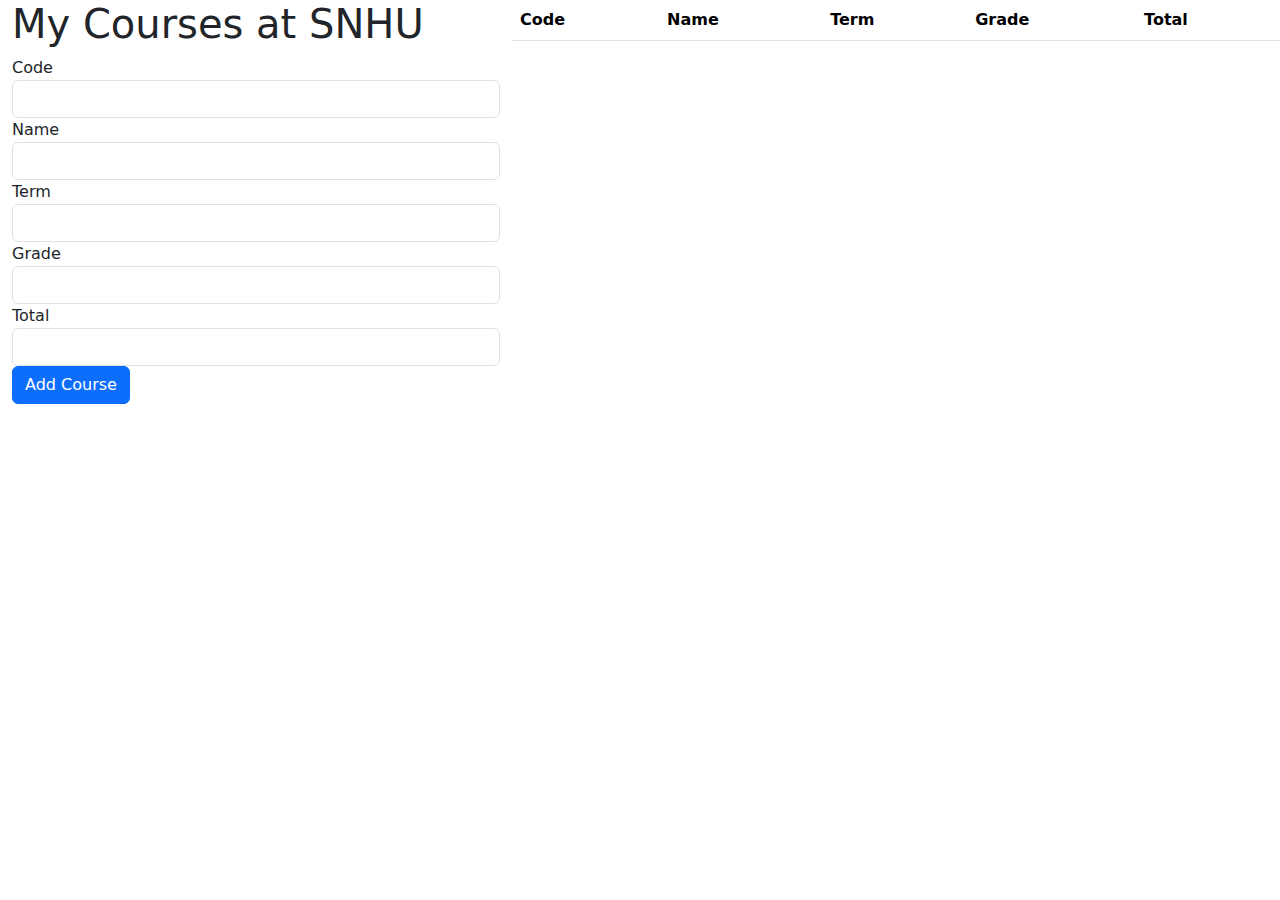
==== snhu/index.html @ 6eac2617 "Css" ====
<!DOCTYPE html>
<html lang="en">

<head>
     <meta charset="UTF-8">
     <meta http-equiv="X-UA-Compatible" content="IE=edge">
     <meta name="viewport" content="width=device-width, initial-scale=1.0">
     <title>SNHU - My courses</title>
     <link rel="stylesheet" href="https://cdn.jsdelivr.net/npm/bootstrap@5.2.3/dist/css/bootstrap.min.css">
     <link rel="stylesheet" href="./css/style.css">
</head>

<body>
     <div class="wrapper row">
          <div class="form-wrapper col-xs-12 col-sm-12 col-md-6 col-lg-4 col-xl-4">
               <h1>
                    <i class="fas fa-book-open text-primary"></i> My <span>Courses </span>at SNHU
               </h1>
               <form id="course_form">
                    <div class="form-group">
                         <label for="code">Code</label>
                         <input type="text" id="code" class="form-control">
                    </div>
                    <div class="form-group">
                         <label for="name">Name</label>
                         <input type="text" id="name" class="form-control">
                    </div>
                    <div class="form-group">
                         <label for="term">Term</label>
                         <input type="text" id="term" class="form-control">
                    </div>
                    <div class="form-group">
                         <label for="grade">Grade</label>
                         <input type="number" id="grade" class="form-control">
                    </div>
                    <div class="form-group">
                         <label for="total">Total</label>
                         <input type="number" id="total" class="form-control">
                    </div>
                    <input type="submit" value="Add Course" class="btn btn-primary btn-block">
               </form>
          </div>
          <table class="table table-striped col-xs-12 col-sm-12 col-md-6 col-lg-8 col-xl-8">
               <thead>
                    <tr>
                         <th>Code</th>
                         <th>Name</th>
                         <th>Term</th>
                         <th>Grade</th>
                         <th>Total</th>
                    </tr>
               </thead>
               <tbody id="courses"></tbody>
          </table>
     </div>

     <script src="script.js" type="module"></script>
     <script src="https://cdn.jsdelivr.net/npm/bootstrap@5.2.3/dist/js/bootstrap.bundle.min.js"></script>
</body>

</html>
---- snhu/css/style.css ----
body,
html,
::after,
::before {
  margin: 0px;
  padding: 0px;
}

body {
  display: flex;
  justify-content: center;
}

.wrapper {
  width: 100%;
}

.form-wrapper {
  width: 40%;
}

.table {
  width: 60%;
}
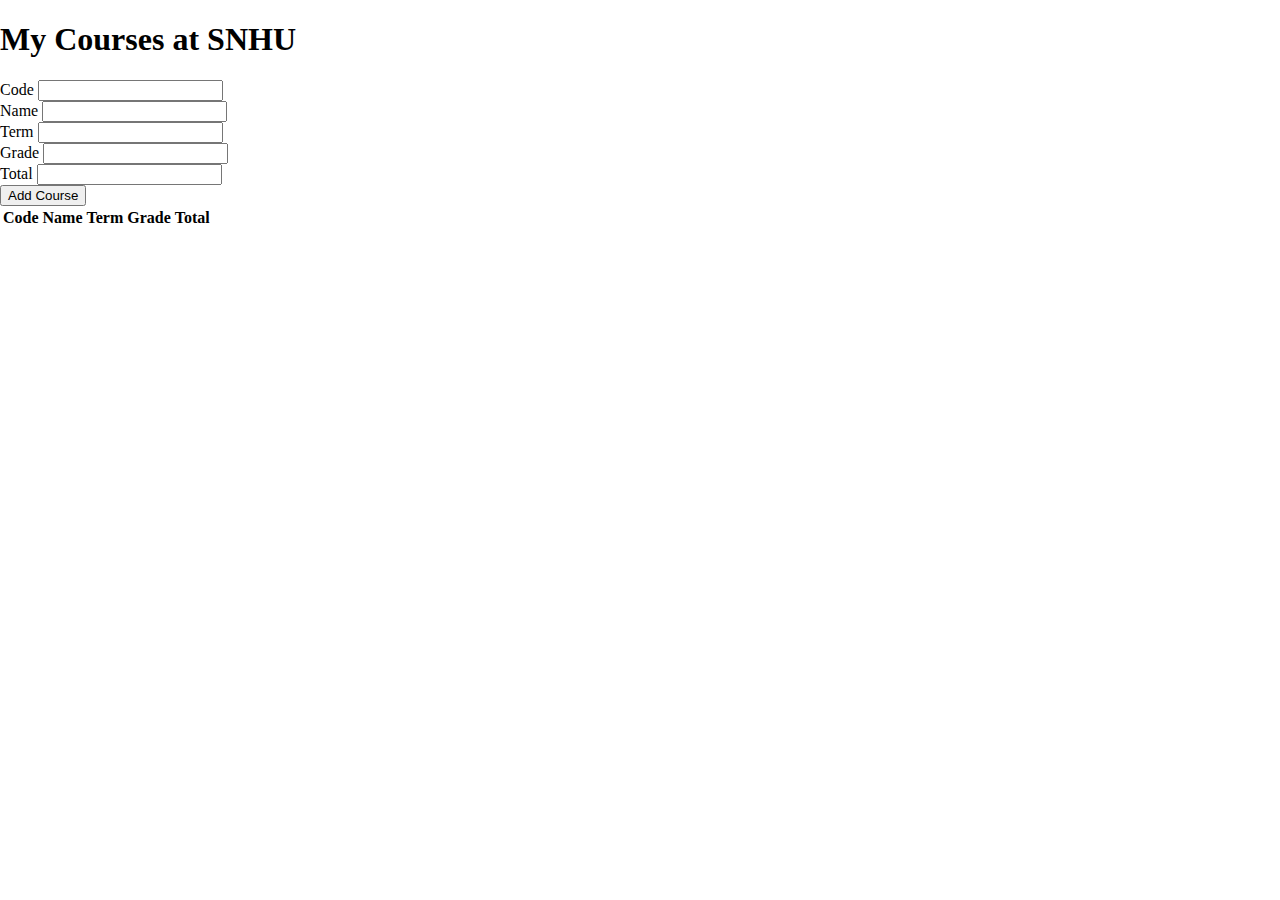
==== commit 5e7de3cd: "removing bootstrap" ====
--- a/snhu/index.html
+++ b/snhu/index.html
@@ -6,13 +6,12 @@
      <meta http-equiv="X-UA-Compatible" content="IE=edge">
      <meta name="viewport" content="width=device-width, initial-scale=1.0">
      <title>SNHU - My courses</title>
-     <link rel="stylesheet" href="https://cdn.jsdelivr.net/npm/bootstrap@5.2.3/dist/css/bootstrap.min.css">
      <link rel="stylesheet" href="./css/style.css">
 </head>
 
 <body>
      <div class="wrapper row">
-          <div class="form-wrapper col-xs-12 col-sm-12 col-md-6 col-lg-4 col-xl-4">
+          <div class="form-wrapper">
                <h1>
                     <i class="fas fa-book-open text-primary"></i> My <span>Courses </span>at SNHU
                </h1>
@@ -40,7 +39,7 @@
                     <input type="submit" value="Add Course" class="btn btn-primary btn-block">
                </form>
           </div>
-          <table class="table table-striped col-xs-12 col-sm-12 col-md-6 col-lg-8 col-xl-8">
+          <table>
                <thead>
                     <tr>
                          <th>Code</th>
@@ -55,7 +54,6 @@
      </div>
 
      <script src="script.js" type="module"></script>
-     <script src="https://cdn.jsdelivr.net/npm/bootstrap@5.2.3/dist/js/bootstrap.bundle.min.js"></script>
 </body>
 
 </html>--- a/snhu/css/style.css
+++ b/snhu/css/style.css
@@ -9,6 +9,7 @@
 body {
   display: flex;
   justify-content: center;
+  width: 100%;
 }
 
 .wrapper {
@@ -16,9 +17,9 @@
 }
 
 .form-wrapper {
-  width: 40%;
+  width: 300px;
 }
 
 .table {
-  width: 60%;
+  width: 700px;
 }
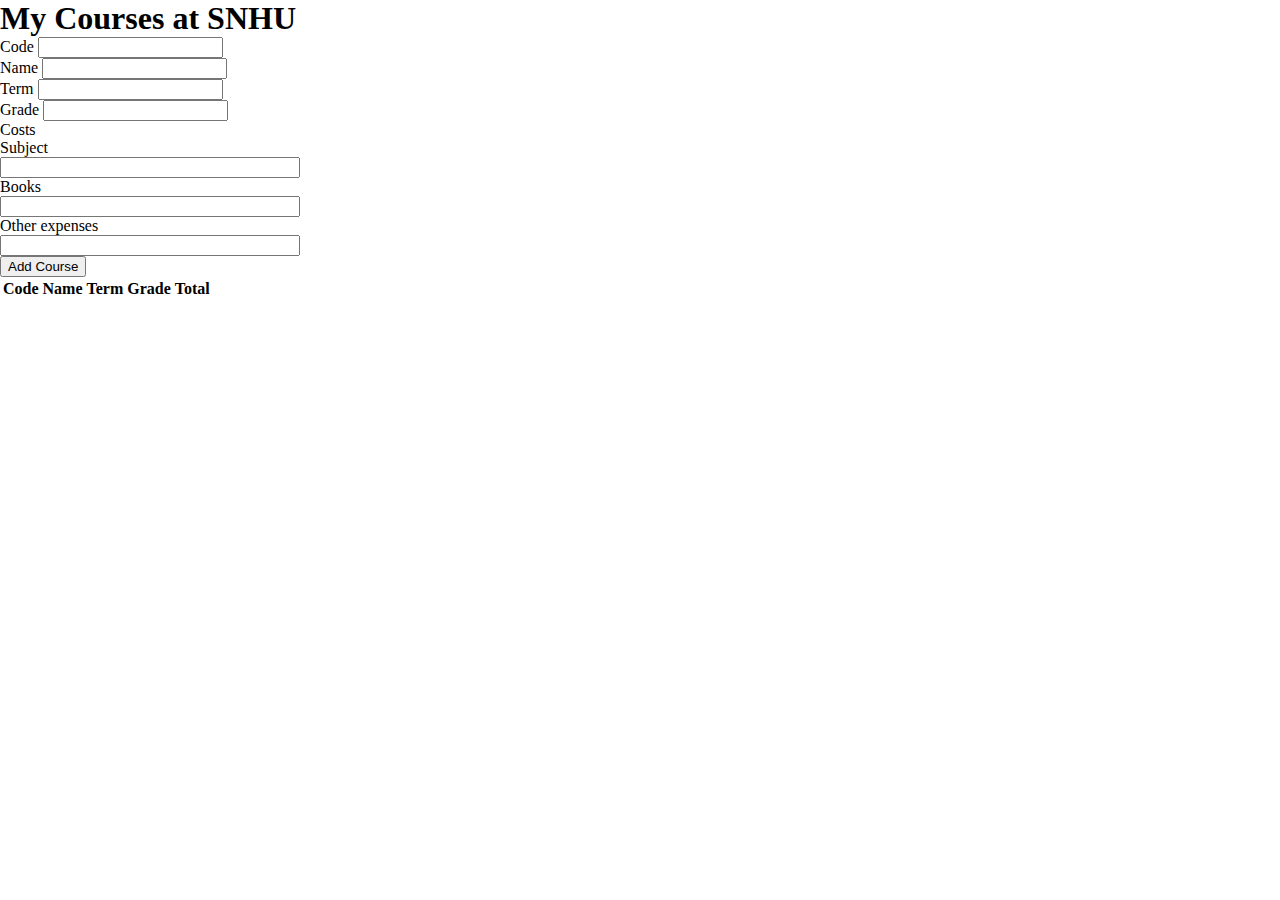
==== commit b456d722: "adding total" ====
--- a/snhu/index.html
+++ b/snhu/index.html
@@ -11,10 +11,10 @@
 
 <body>
      <div class="wrapper row">
+          <h1>
+               <i class="fas fa-book-open text-primary"></i> My <span>Courses </span>at SNHU
+          </h1>
           <div class="form-wrapper">
-               <h1>
-                    <i class="fas fa-book-open text-primary"></i> My <span>Courses </span>at SNHU
-               </h1>
                <form id="course_form">
                     <div class="form-group">
                          <label for="code">Code</label>
@@ -32,9 +32,14 @@
                          <label for="grade">Grade</label>
                          <input type="number" id="grade" class="form-control">
                     </div>
-                    <div class="form-group">
-                         <label for="total">Total</label>
-                         <input type="number" id="total" class="form-control">
+                    <div class="form-group-costs">
+                         <p>Costs</p>
+                         <label for="subject">Subject</label>
+                         <input type="number" id="subject" class="form-control">
+                         <label for="books">Books</label>
+                         <input type="number" id="books" class="form-control">
+                         <label for="other">Other expenses</label>
+                         <input type="number" id="other" class="form-control">
                     </div>
                     <input type="submit" value="Add Course" class="btn btn-primary btn-block">
                </form>
--- a/snhu/css/style.css
+++ b/snhu/css/style.css
@@ -1,14 +1,23 @@
 body,
 html,
 ::after,
-::before {
+::before,
+h1,
+h2,
+h3,
+h4,
+h5,
+h6,
+p {
   margin: 0px;
   padding: 0px;
+  box-sizing: border-box;
 }
 
 body {
   display: flex;
   justify-content: center;
+  align-items: center;
   width: 100%;
 }
 
@@ -23,3 +32,12 @@
 .table {
   width: 700px;
 }
+
+.form-group-costs {
+  display: flex;
+  flex-direction: column;
+}
+
+.form-group-costs > label input {
+  margin-left: 20px;
+}
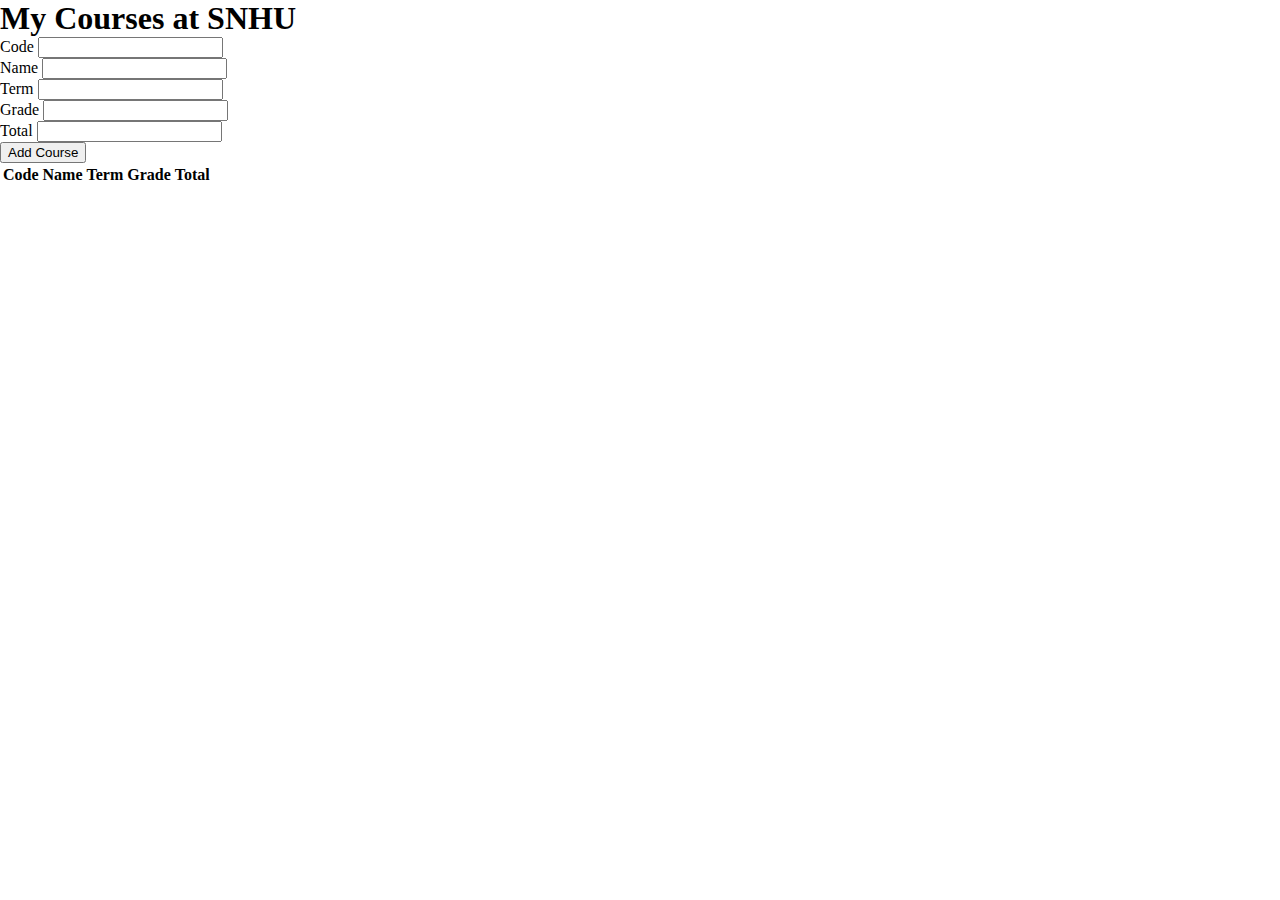
==== commit 843d87e3: "commit" ====
--- a/snhu/index.html
+++ b/snhu/index.html
@@ -14,6 +14,7 @@
           <h1>
                <i class="fas fa-book-open text-primary"></i> My <span>Courses </span>at SNHU
           </h1>
+          <p id="contenttotal"></p>
           <div class="form-wrapper">
                <form id="course_form">
                     <div class="form-group">
@@ -32,19 +33,14 @@
                          <label for="grade">Grade</label>
                          <input type="number" id="grade" class="form-control">
                     </div>
-                    <div class="form-group-costs">
-                         <p>Costs</p>
-                         <label for="subject">Subject</label>
-                         <input type="number" id="subject" class="form-control">
-                         <label for="books">Books</label>
-                         <input type="number" id="books" class="form-control">
-                         <label for="other">Other expenses</label>
-                         <input type="number" id="other" class="form-control">
+                    <div class="form-group">
+                         <label for="total">Total</label>
+                         <input type="number" id="total" class="form-control">
                     </div>
                     <input type="submit" value="Add Course" class="btn btn-primary btn-block">
                </form>
           </div>
-          <table>
+          <table id="table">
                <thead>
                     <tr>
                          <th>Code</th>
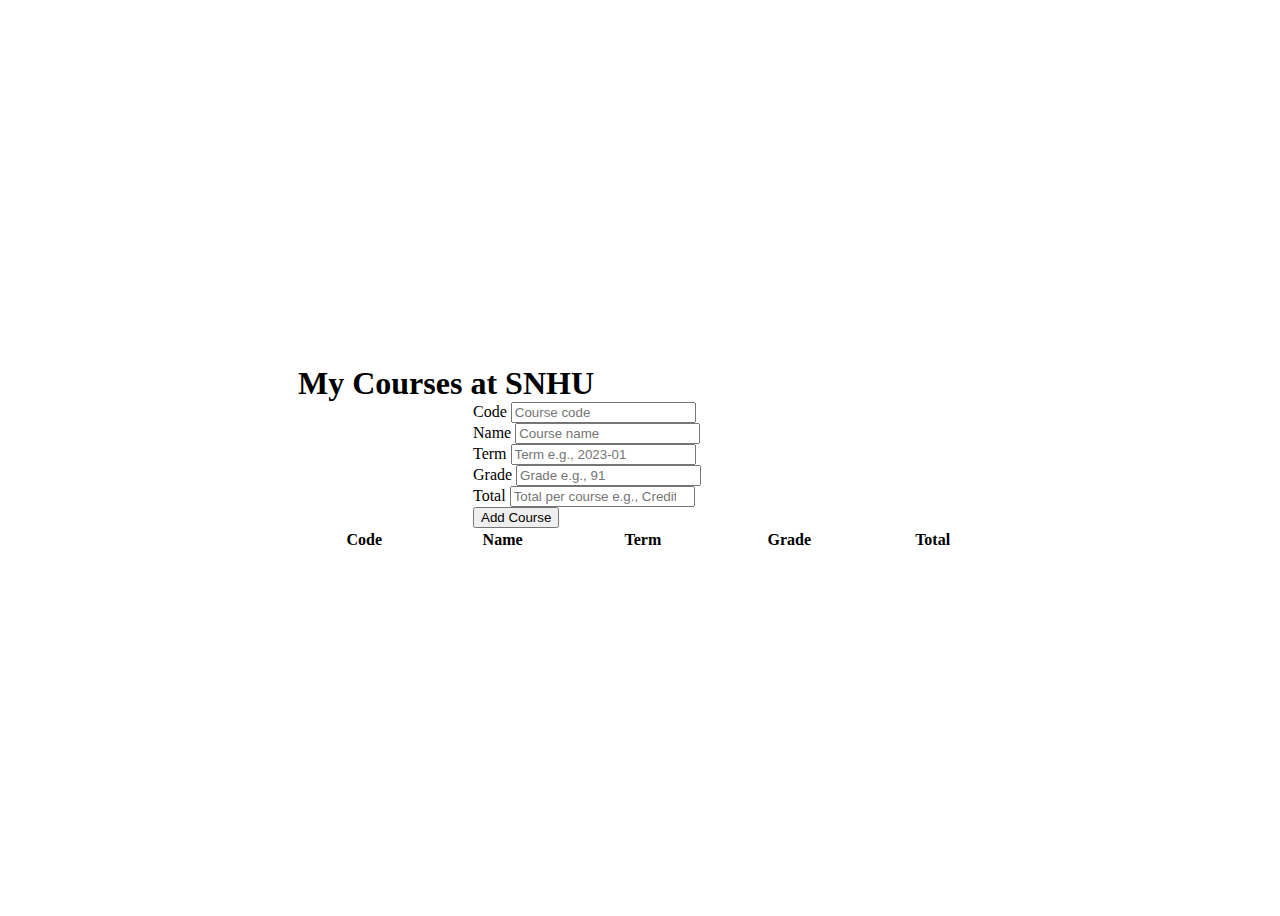
==== commit bf67e2cd: "Refactoring" ====
--- a/snhu/index.html
+++ b/snhu/index.html
@@ -6,11 +6,13 @@
      <meta http-equiv="X-UA-Compatible" content="IE=edge">
      <meta name="viewport" content="width=device-width, initial-scale=1.0">
      <title>SNHU - My courses</title>
+     <link href="https://cdn.jsdelivr.net/npm/bootstrap@5.2.3/dist/css/bootstrap.min.css" rel="stylesheet"
+          integrity="sha384-rbsA2VBKQhggwzxH7pPCaAqO46MgnOM80zW1RWuH61DGLwZJEdK2Kadq2F9CUG65" crossorigin="anonymous">
      <link rel="stylesheet" href="./css/style.css">
 </head>
 
 <body>
-     <div class="wrapper row">
+     <div class="wrapper">
           <h1>
                <i class="fas fa-book-open text-primary"></i> My <span>Courses </span>at SNHU
           </h1>
@@ -19,28 +21,29 @@
                <form id="course_form">
                     <div class="form-group">
                          <label for="code">Code</label>
-                         <input type="text" id="code" class="form-control">
+                         <input type="text" id="code" class="form-control" placeholder="Course code">
                     </div>
                     <div class="form-group">
                          <label for="name">Name</label>
-                         <input type="text" id="name" class="form-control">
+                         <input type="text" id="name" class="form-control" placeholder="Course name">
                     </div>
                     <div class="form-group">
                          <label for="term">Term</label>
-                         <input type="text" id="term" class="form-control">
+                         <input type="text" id="term" class="form-control" placeholder="Term e.g., 2023-01">
                     </div>
                     <div class="form-group">
                          <label for="grade">Grade</label>
-                         <input type="number" id="grade" class="form-control">
+                         <input type="number" id="grade" class="form-control" placeholder="Grade e.g., 91">
                     </div>
                     <div class="form-group">
                          <label for="total">Total</label>
-                         <input type="number" id="total" class="form-control">
+                         <input type="number" id="total" class="form-control"
+                              placeholder="Total per course e.g., Credits, books, others">
                     </div>
                     <input type="submit" value="Add Course" class="btn btn-primary btn-block">
                </form>
           </div>
-          <table id="table">
+          <table class="table">
                <thead>
                     <tr>
                          <th>Code</th>
@@ -53,7 +56,9 @@
                <tbody id="courses"></tbody>
           </table>
      </div>
-
+     <script src="https://cdn.jsdelivr.net/npm/bootstrap@5.2.3/dist/js/bootstrap.bundle.min.js"
+          integrity="sha384-kenU1KFdBIe4zVF0s0G1M5b4hcpxyD9F7jL+jjXkk+Q2h455rYXK/7HAuoJl+0I4"
+          crossorigin="anonymous"></script>
      <script src="script.js" type="module"></script>
 </body>
 
--- a/snhu/css/style.css
+++ b/snhu/css/style.css
@@ -1,4 +1,3 @@
-body,
 html,
 ::after,
 ::before,
@@ -16,28 +15,31 @@
 
 body {
   display: flex;
+  flex-direction: column;
   justify-content: center;
   align-items: center;
   width: 100%;
+  height: 100vh;
 }
 
 .wrapper {
-  width: 100%;
+  /* width: 100vw; */
+}
+
+table {
+  width: 100vw;
 }
 
 .form-wrapper {
-  width: 300px;
+  width: 50%;
+  justify-content: center;
+  margin: 0 auto;
 }
 
 .table {
   width: 700px;
 }
 
-.form-group-costs {
-  display: flex;
-  flex-direction: column;
+input [type='submit'] {
+  width: 100%;
 }
-
-.form-group-costs > label input {
-  margin-left: 20px;
-}
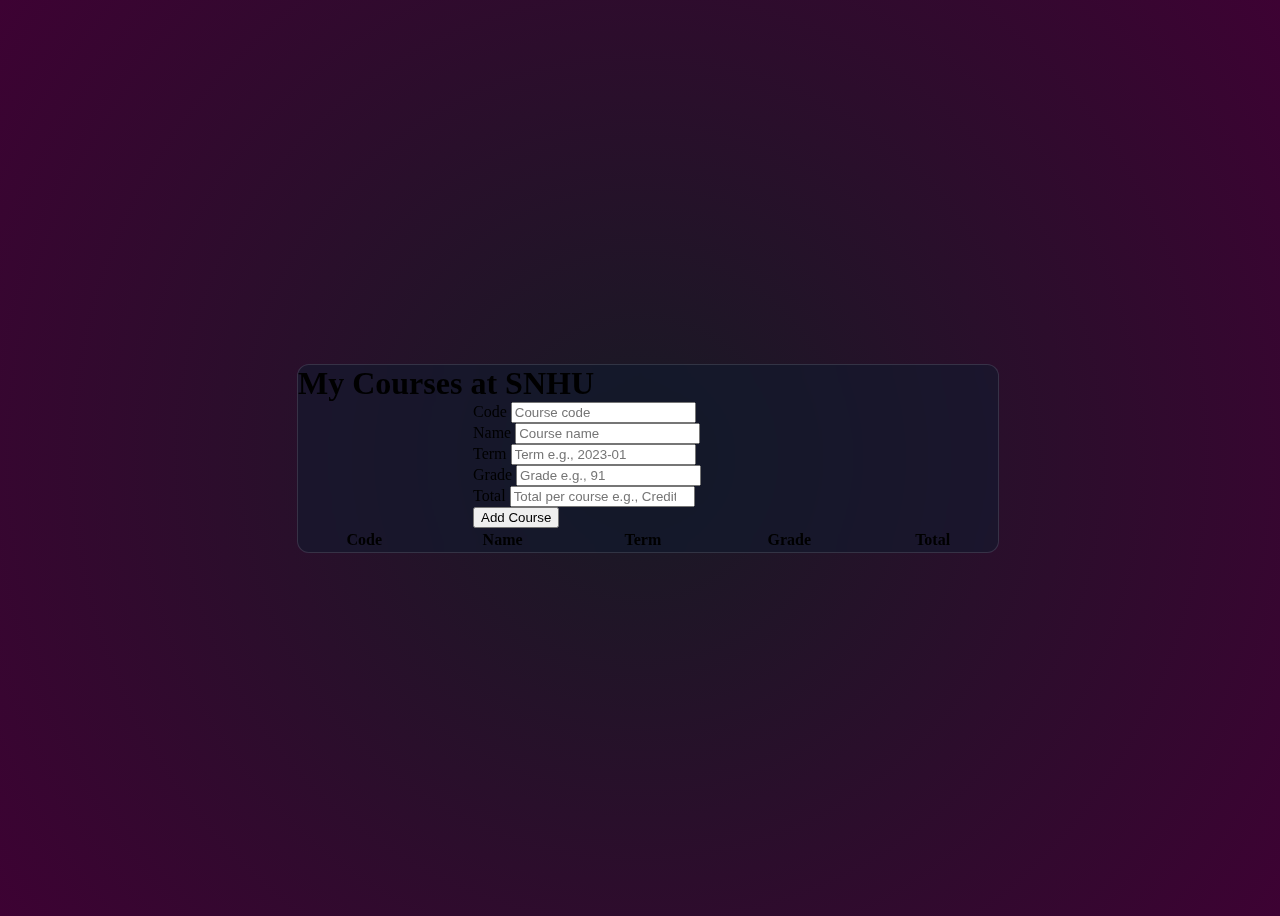
==== commit 4826abe5: "adding glassmorphism" ====
--- a/snhu/index.html
+++ b/snhu/index.html
@@ -43,7 +43,7 @@
                     <input type="submit" value="Add Course" class="btn btn-primary btn-block">
                </form>
           </div>
-          <table class="table">
+          <table class="table color-white">
                <thead>
                     <tr>
                          <th>Code</th>
--- a/snhu/css/style.css
+++ b/snhu/css/style.css
@@ -20,10 +20,20 @@
   align-items: center;
   width: 100%;
   height: 100vh;
+  background: rgb(24, 26, 36);
+  background: radial-gradient(
+    circle,
+    rgba(24, 26, 36, 1) 0%,
+    rgba(61, 2, 51, 1) 100%
+  );
 }
 
 .wrapper {
-  /* width: 100vw; */
+  backdrop-filter: blur(16px) saturate(180%);
+  -webkit-backdrop-filter: blur(16px) saturate(180%);
+  background-color: rgba(17, 25, 40, 0.75);
+  border-radius: 12px;
+  border: 1px solid rgba(255, 255, 255, 0.125);
 }
 
 table {
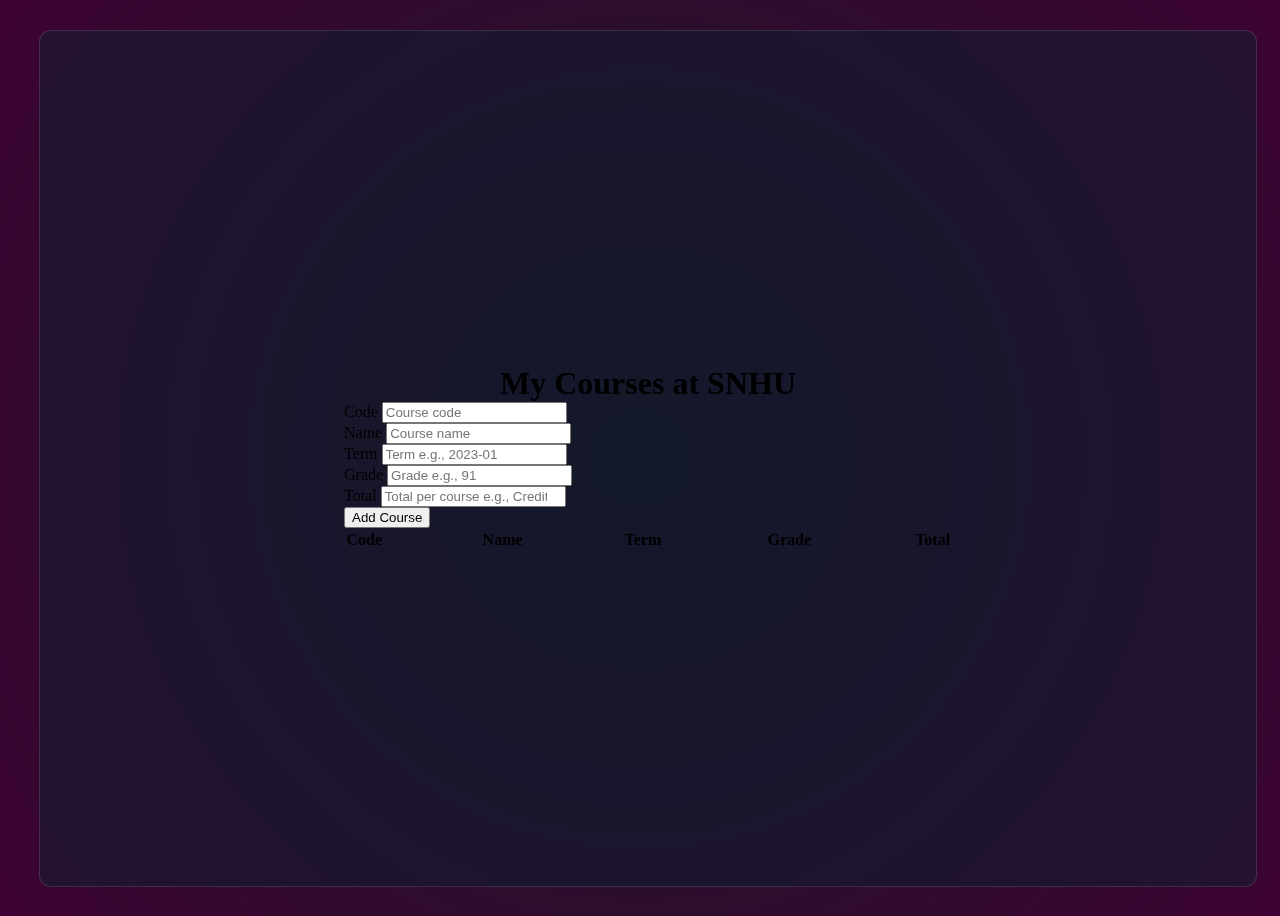
==== commit f836739a: "glassmorphish 2" ====
--- a/snhu/index.html
+++ b/snhu/index.html
@@ -13,7 +13,7 @@
 
 <body>
      <div class="wrapper">
-          <h1>
+          <h1 class="text-white">
                <i class="fas fa-book-open text-primary"></i> My <span>Courses </span>at SNHU
           </h1>
           <p id="contenttotal"></p>
@@ -43,7 +43,7 @@
                     <input type="submit" value="Add Course" class="btn btn-primary btn-block">
                </form>
           </div>
-          <table class="table color-white">
+          <table class="table text-white">
                <thead>
                     <tr>
                          <th>Code</th>
--- a/snhu/css/style.css
+++ b/snhu/css/style.css
@@ -34,6 +34,12 @@
   background-color: rgba(17, 25, 40, 0.75);
   border-radius: 12px;
   border: 1px solid rgba(255, 255, 255, 0.125);
+  width: 95vw;
+  height: 95vh;
+  display: flex;
+  flex-direction: column;
+  align-items: center;
+  justify-content: center;
 }
 
 table {
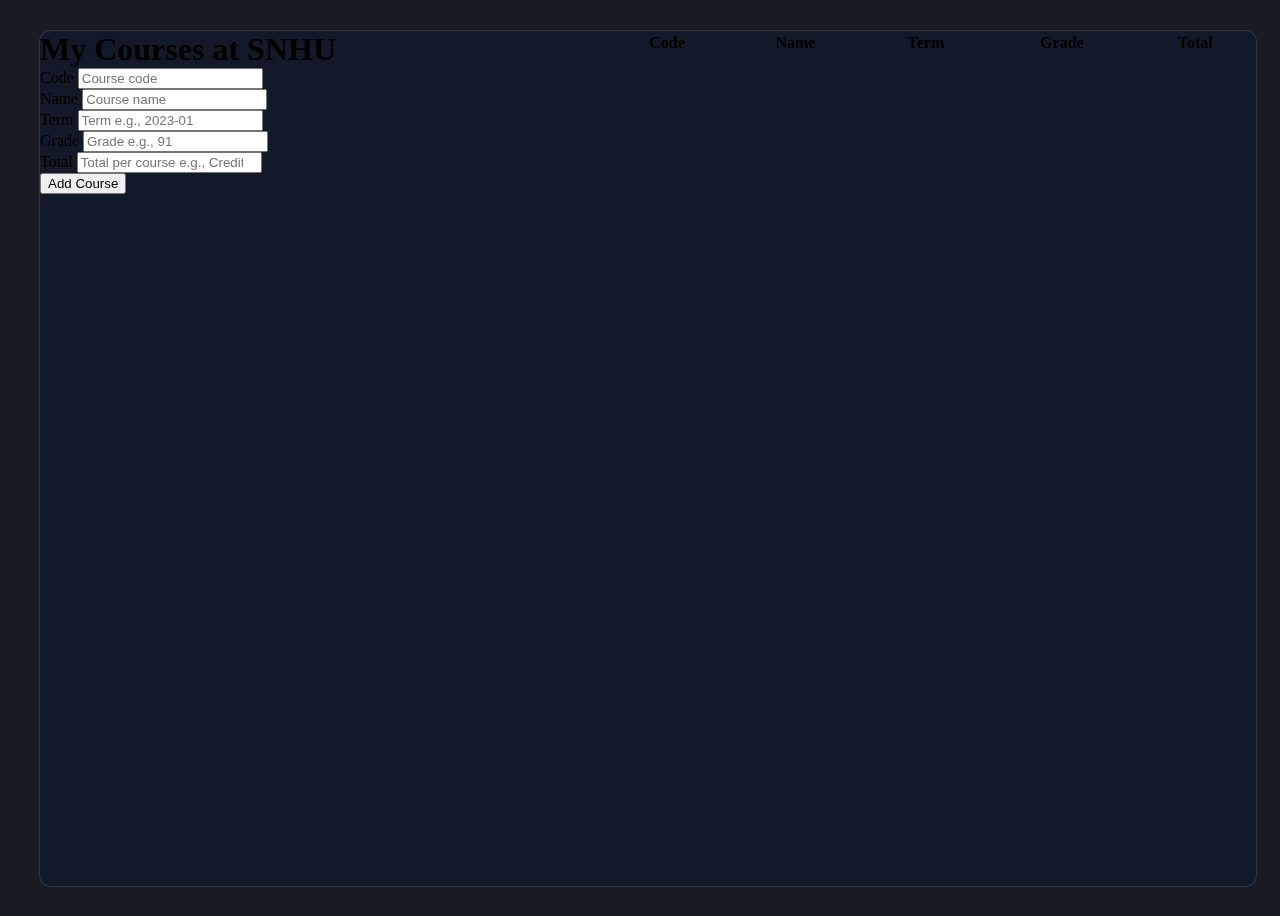
==== commit 65e28fa7: "changing layout" ====
--- a/snhu/index.html
+++ b/snhu/index.html
@@ -13,11 +13,11 @@
 
 <body>
      <div class="wrapper">
-          <h1 class="text-white">
-               <i class="fas fa-book-open text-primary"></i> My <span>Courses </span>at SNHU
-          </h1>
-          <p id="contenttotal"></p>
           <div class="form-wrapper">
+               <h1 class="text-white">
+                    <i class="fas fa-book-open text-primary"></i> My <span>Courses </span>at SNHU
+               </h1>
+               <p id="contenttotal"></p>
                <form id="course_form">
                     <div class="form-group">
                          <label for="code">Code</label>
--- a/snhu/css/style.css
+++ b/snhu/css/style.css
@@ -14,18 +14,19 @@
 }
 
 body {
+  background-image: url('https://www.teahub.io/photos/full/135-1351177_free-binary-high-quality-background-id-purple-desktop.jpg');
+  background-color: rgb(24, 26, 36);
   display: flex;
   flex-direction: column;
   justify-content: center;
   align-items: center;
   width: 100%;
   height: 100vh;
-  background: rgb(24, 26, 36);
-  background: radial-gradient(
+  /* background: radial-gradient(
     circle,
     rgba(24, 26, 36, 1) 0%,
     rgba(61, 2, 51, 1) 100%
-  );
+  ); */
 }
 
 .wrapper {
@@ -37,8 +38,7 @@
   width: 95vw;
   height: 95vh;
   display: flex;
-  flex-direction: column;
-  align-items: center;
+  /* align-items: center; */
   justify-content: center;
 }
 
